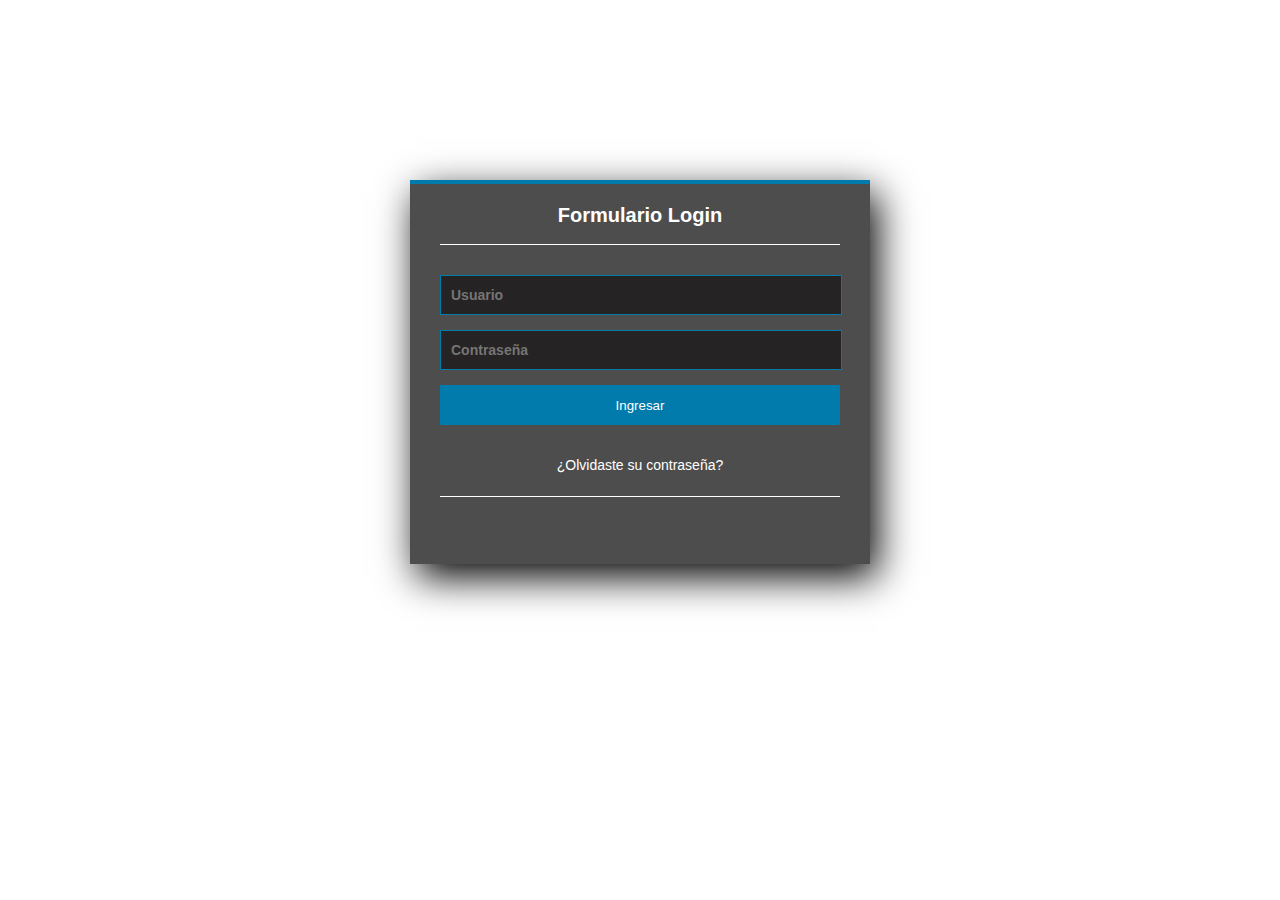
==== index.html @ fb0ebf78 "Primera actualizacion" ====
<!DOCTYPE html>
<html lang="en">
    <link rel="stylesheet" href="Style/style.css">
<head>
    <meta charset="UTF-8">
    <meta http-equiv="X-UA-Compatible" content="IE=edge">
    <meta name="viewport" content="width=device-width, initial-scale=1.0">
    <title>Document</title>
</head>
<body>
    <section class=form_login>
        <h5>Formulario Login</h5>
        <input class = controls type="text" name="Usuario" placeholder="Usuario">
        <input class = controls type="password" name="Contraseña" placeholder="Contraseña">
        <input class = buttons type="submit" name="" value="Ingresar">
        <p><a href="#">¿Olvidaste su contraseña?</a></p>
    </section>
</body>
</html>
---- Style/style.css ----
body {
    margin: 0;
    padding: 0;
    box-sizing: border-box;
    font-family: arial;
    background-image: url('https://gamemath.ec/wp-content/uploads/2021/03/fondo-login.png');
}

.form_login{
    width: 400px;
    height: 340px;
    background: #4e4d4d;
    margin: auto;
    margin-top: 180px;
    box-shadow: 7px 13px 37px #000000 ;
    padding: 20px 30px;
    border-top: 4px solid #017bab;
    color: white;
}

.form_login h5{
    margin: 0;
    text-align: center;
    height: 40px;
    margin-bottom: 30px;
    border-bottom: 1px solid;
    font-size: 20px;
}

.controls{
    width: 95%;
    border: 1px solid #017bab;
    margin-bottom: 15px;
    padding: 11px 10px;
    background: #252323;
    font-size: 14px;
    font-weight: bold;
    color: white;
}

.buttons{
    width: 100%;
    height: 40px;
    background: #017bab;
    border: none;
    color: white;
    margin-bottom: 15px;
}

.form_login p{
    height: 40px;
    text-align: center;
    border-bottom: 1px solid white;
}

.form_login a{
    color: white;
    text-decoration: none;
    font-size: 14px;
}

.form_login a:hover{
    text-decoration: underline;
}
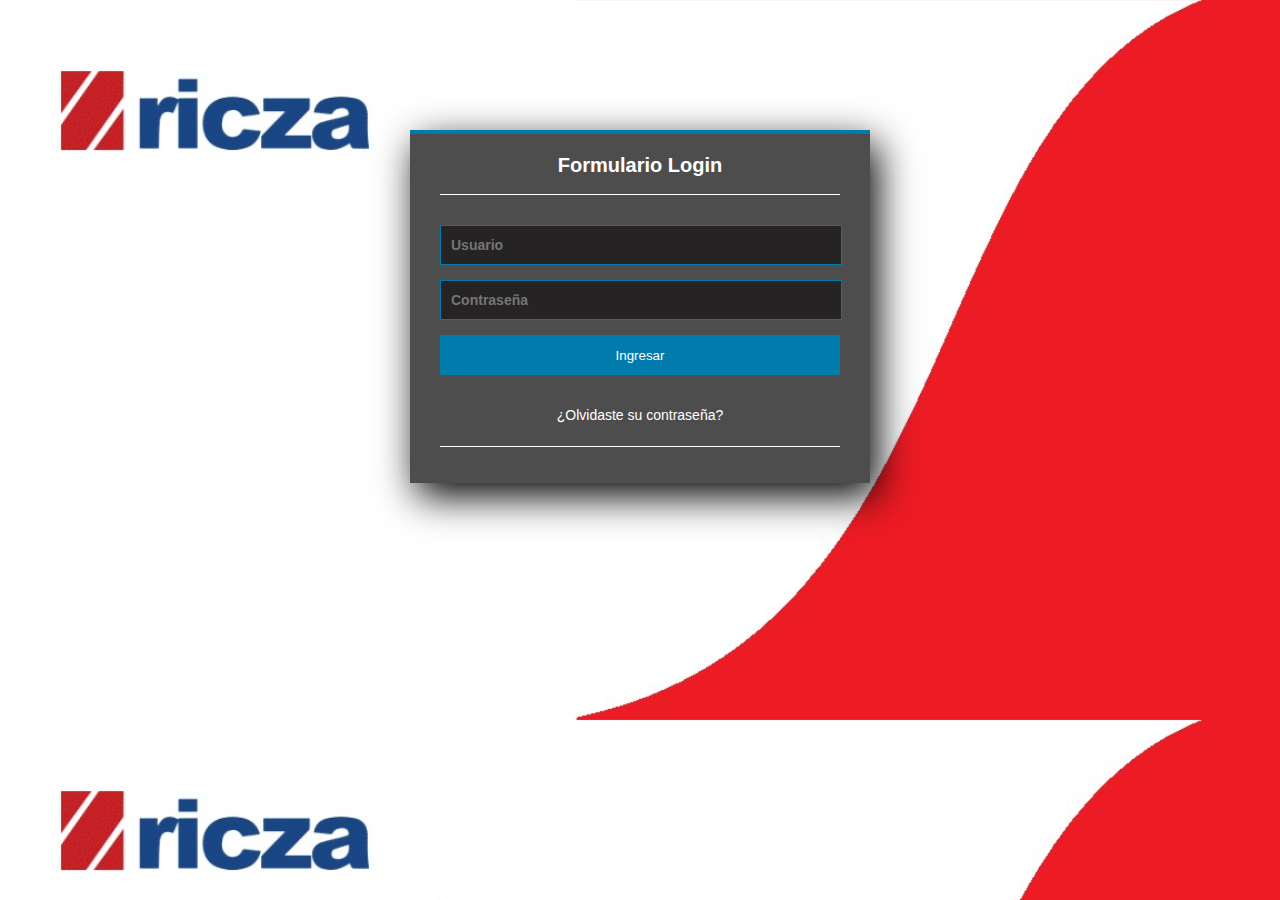
==== commit 3a49c749: "menu" ====
--- a/index.html
+++ b/index.html
@@ -5,15 +5,18 @@
     <meta charset="UTF-8">
     <meta http-equiv="X-UA-Compatible" content="IE=edge">
     <meta name="viewport" content="width=device-width, initial-scale=1.0">
-    <title>Document</title>
+    <title>Planilla</title>
+    <script src="Script/login.js" defer></script>
 </head>
 <body>
-    <section class=form_login>
+    <section class=form_login >
         <h5>Formulario Login</h5>
-        <input class = controls type="text" name="Usuario" placeholder="Usuario">
-        <input class = controls type="password" name="Contraseña" placeholder="Contraseña">
-        <input class = buttons type="submit" name="" value="Ingresar">
+        <input class = controls type="text" name="Usuario" id = "Usuario" placeholder="Usuario">
+        <input class = controls type="password" name="Contraseña" id = "Contraseña" placeholder="Contraseña">
+        <div id = "mensaje"></div>
+        <input class = buttons type="submit" name="" value="Ingresar" id = "ingresar" >
         <p><a href="#">¿Olvidaste su contraseña?</a></p>
     </section>
 </body>
+
 </html>--- a/Style/style.css
+++ b/Style/style.css
@@ -1,17 +1,32 @@
-body {
+#fondo{
     margin: 0;
     padding: 0;
+    
     box-sizing: border-box;
     font-family: arial;
-    background-image: url('https://gamemath.ec/wp-content/uploads/2021/03/fondo-login.png');
+    background-color: rgb(26, 89, 165);
+    background-repeat: no-repeat;
+    background-position: top;
+    background-size: 900px;
+    
+}
+body {
+    margin: 0;
+    padding: 0;
+    
+    box-sizing: border-box;
+    font-family: arial;
+    background-image: url('fondo.jpg');
+    background-size: cover;
+    background-position: top;
 }
 
 .form_login{
     width: 400px;
-    height: 340px;
+    height: auto/*340px*/;
     background: #4e4d4d;
     margin: auto;
-    margin-top: 180px;
+    margin-top: 130px;
     box-shadow: 7px 13px 37px #000000 ;
     padding: 20px 30px;
     border-top: 4px solid #017bab;
@@ -38,6 +53,20 @@
     color: white;
 }
 
+#mensaje p{
+    color: red;
+    border-bottom: none;
+    margin: 0;
+}
+
+.contraseña{
+    width: 100%;
+    height: 40px;
+    
+    border: none;
+    color: white;
+    margin-bottom: 15px;
+}
 .buttons{
     width: 100%;
     height: 40px;
@@ -47,6 +76,17 @@
     margin-bottom: 15px;
 }
 
+.buttons:hover{
+    width: 100%;
+    height: 40px;
+    background: #017bab;
+    border: solid 1px;
+    color: white;
+    margin-bottom: 15px;
+}
+
+
+
 .form_login p{
     height: 40px;
     text-align: center;
@@ -63,3 +103,182 @@
     text-decoration: underline;
 }
 
+/*///////////////////////////////////////////////////////////////////////////////////*/
+/*************************************Menu********************************************/
+
+.sidebar {
+    position: fixed;
+    top: 0;
+    left: 0;
+    width: 200px;
+    height: 100%;
+    background-color: #646363f8;
+    
+  }
+  
+  .menu {
+    list-style: none;
+    padding: 0;
+    margin: 0;
+    
+  }
+  
+  .menu li {
+    position: relative;
+    border-bottom: 1px solid rgba(255, 255, 255, 0.185);
+  }
+  
+  .menu a {
+    display: block;
+    padding: 10px 20px;
+    text-decoration: none;
+    color:white;
+  }
+
+  
+  .submenu {
+    display: none;
+    background-color: #8b8b8b8c;
+    list-style: none;
+  }
+  
+  .submenu.active {
+    display: block;
+    
+    
+  }
+
+  .menu li:hover {
+    cursor: context-menu;
+    background-color: rgba(39, 50, 201, 0.37);
+  }
+/*/////////////////////////////////////////////////////////////*/
+/******************ventana*************************************/
+  .movable {
+    position: absolute;
+    top: 50%;
+    left: 50%;
+    transform: translate(-50%, -50%);
+    width: 200px;
+    height: 200px;
+    background-color: lightblue;
+    cursor: move;
+    display: none;
+    cursor: default;
+  }
+  
+  #closeButton {
+    position: absolute;
+    top: 5px;
+    right: 5px;
+    font-size: 20px;
+    background: none;
+    border: none;
+    cursor: pointer;
+  }
+  
+
+
+
+  .window {
+    position: absolute;
+    top: 50%;
+    left: 50%;
+    transform: translate(-50%, -50%);
+    width: 700px;
+    height: 500px;
+    background-color: #f5f5f5;
+    border: 1px solid #ccc;
+    border-radius: 5px;
+    box-shadow: 0 2px 4px rgba(0, 0, 0, 0.1);
+    display: none;
+  }
+  
+  .window-header {
+    padding: 10px;
+    background-color: #ddd;
+    border-bottom: 1px solid #ccc;
+    border-radius: 5px 5px 0 0;
+    position: relative;
+    height: 15px;
+  }
+  
+  .window-title {
+    margin: 0;
+  }
+  
+  .window-close {
+    position: absolute;
+    top: 5px;
+    right: 5px;
+    border: none;
+    background: none;
+    font-size: 16px;
+    cursor: pointer;
+  }
+  
+  .window-content {
+    padding: 10px;
+    
+  }
+  .window-encabezado{
+    background-color: #4e4d4d;
+    height: 200px;
+  }
+
+ 
+  .datos1{
+    position: fixed;
+    left: 0;
+    background-color: #017bab;
+    height: 35%;
+    width: 45%;
+    margin-top: 1%;
+    margin-left: 2%;
+    display: inline-block;
+  }
+  .datos2{
+    position: fixed;
+    right: 0;
+    background-color: #07ab01;
+    height: 35%;
+    width: 45%;
+    margin-top: 1%;
+    margin-right: 2%;
+    display: inline-block;
+  }
+  .datos1 .cont,.datos2 .cont{
+    padding: 3px;
+    margin: 3px;
+    width: 35%;
+    font-size: 10pt;
+    background-color: #ada9a9;
+    display: inline-block;
+  }
+
+  .encabezado{
+    position: fixed;
+    right: 0;
+    height: 40%;
+    margin: 3%,3%,3%;
+    display: inline-block;
+    background-color: coral;
+  }
+  .detalle{
+    position: fixed;
+    left: 2%;
+    bottom: 3%;
+    background-color: #8901ab;
+    height: 50%;
+    width: 96%;
+    margin-top: 1%;
+    margin-right: 2%;
+    display: inline-block;
+    border: 1px solid red;
+  }
+
+  
+
+  
+  
+  